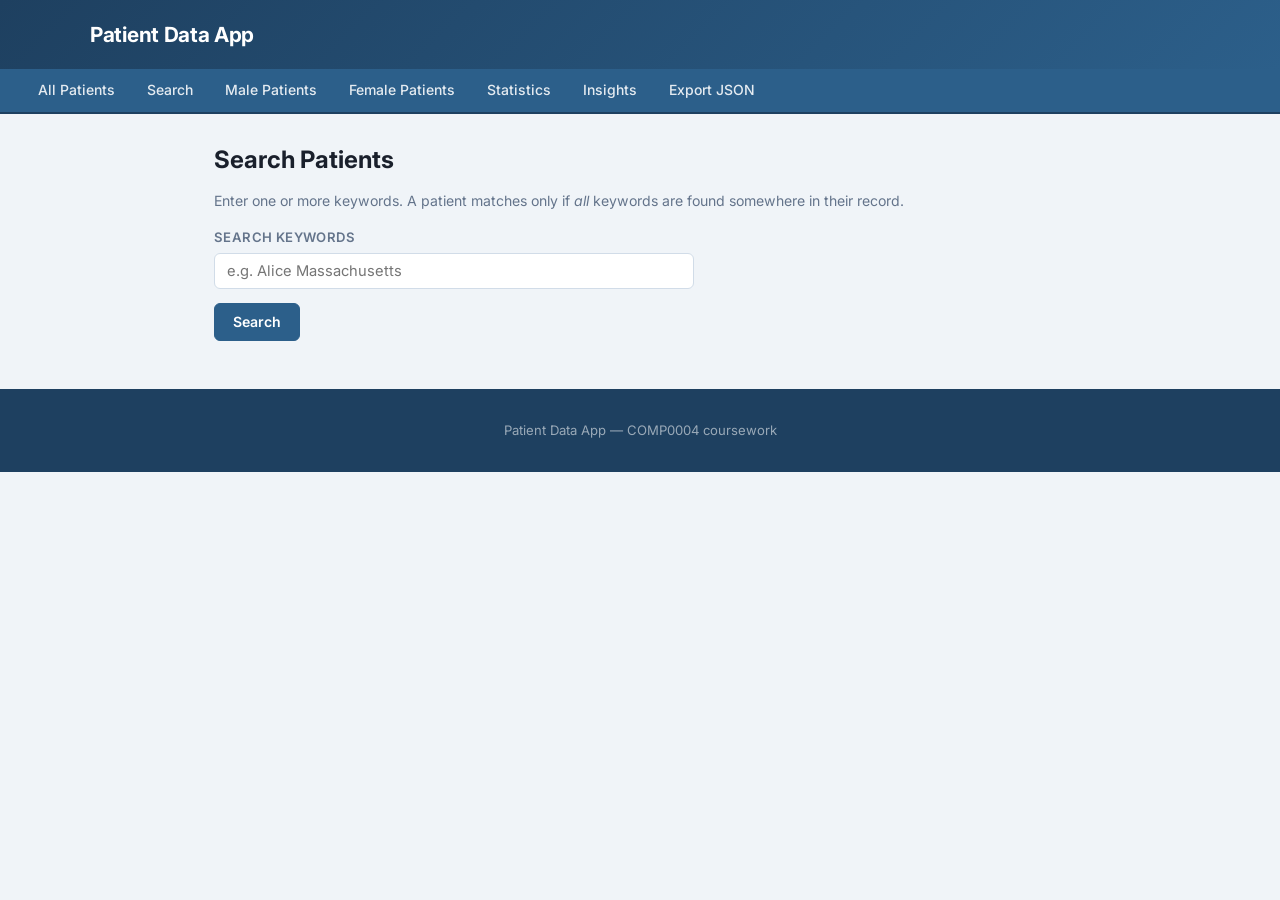
==== src/main/webapp/search.html @ 97974cca "Refactor UI components for improved layout and styling; enhance navigation and add responsive design" ====
<!DOCTYPE html>
<html lang="en">
<head>
  <meta charset="UTF-8">
  <meta name="viewport" content="width=device-width, initial-scale=1.0">
  <title>Search - Patient Data App</title>
  <link rel="preconnect" href="https://fonts.googleapis.com">
  <link rel="preconnect" href="https://fonts.gstatic.com" crossorigin>
  <link href="https://fonts.googleapis.com/css2?family=Inter:wght@400;500;600;700&display=swap" rel="stylesheet">
  <link rel="stylesheet" href="styles.css">
</head>
<body>

<header class="site-header">
  <div class="site-header__inner">
    <a href="index.html" class="site-logo">Patient Data App</a>
  </div>
</header>
<nav class="nav">
  <ul>
    <li><a href="patientList">All Patients</a></li>
    <li><a href="search.html">Search</a></li>
    <li><a href="filter?gender=M">Male Patients</a></li>
    <li><a href="filter?gender=F">Female Patients</a></li>
    <li><a href="stats">Statistics</a></li>
    <li><a href="insights">Insights</a></li>
    <li><a href="exportjson">Export JSON</a></li>
  </ul>
</nav>

<div class="main">
  <h2>Search Patients</h2>
  <p class="text-muted">Enter one or more keywords. A patient matches only if <em>all</em> keywords are found somewhere in their record.</p>
  <form method="GET" action="/runsearch" class="form-stack">
    <div class="form-group">
      <label for="searchstring">Search keywords</label>
      <input type="text" id="searchstring" name="searchstring" placeholder="e.g. Alice Massachusetts">
    </div>
    <div>
      <button type="submit" class="btn btn-primary">Search</button>
    </div>
  </form>
</div>

<footer class="site-footer">
  <p>Patient Data App &mdash; COMP0004 coursework</p>
</footer>

</body>
</html>
---- src/main/webapp/styles.css ----
/* ============================================================
   CSS custom properties — change colours here, nowhere else
   ============================================================ */
:root {
  --primary:       #2c5f8a;
  --primary-dark:  #1e4060;
  --primary-light: #3a7ab8;
  --primary-pale:  #e8f0f9;
  --danger:        #c0392b;
  --danger-dark:   #96281b;
  --success:       #1e8449;
  --success-pale:  #eafaf1;
  --bg:            #f0f4f8;
  --card:          #ffffff;
  --border:        #d1dce8;
  --text:          #1a202c;
  --text-muted:    #64748b;
  --radius:        8px;
  --shadow:        0 2px 8px rgba(0,0,0,0.08);
  --shadow-md:     0 4px 16px rgba(0,0,0,0.12);
}

/* ============================================================
   Reset & base
   ============================================================ */
*, *::before, *::after {
  box-sizing: border-box;
}

body {
  font-family: 'Inter', Arial, sans-serif;
  margin: 0;
  padding: 0;
  background: var(--bg);
  color: var(--text);
  line-height: 1.6;
  font-size: 15px;
}

a {
  color: var(--primary);
  text-decoration: none;
}

a:hover {
  text-decoration: underline;
}

h1, h2, h3 {
  margin-top: 0;
  font-weight: 700;
  line-height: 1.2;
}

h2 { font-size: 1.5rem; margin-bottom: 16px; }
h3 { font-size: 1.15rem; margin-bottom: 12px; }

/* ============================================================
   Site header
   ============================================================ */
.site-header {
  background: linear-gradient(135deg, var(--primary-dark) 0%, var(--primary) 100%);
  padding: 0 24px;
}

.site-header__inner {
  max-width: 1100px;
  margin: 0 auto;
  padding: 18px 0;
}

.site-logo {
  color: white;
  font-size: 1.3rem;
  font-weight: 700;
  letter-spacing: -0.3px;
  text-decoration: none;
}

.site-logo:hover {
  text-decoration: none;
  opacity: 0.9;
}

/* ============================================================
   Navigation
   ============================================================ */
.nav {
  background: var(--primary);
  border-bottom: 2px solid var(--primary-dark);
}

.nav ul {
  list-style: none;
  padding: 0 24px;
  margin: 0;
  display: flex;
  flex-wrap: wrap;
  gap: 4px;
  max-width: 1100px;
}

.nav ul li a {
  display: block;
  color: rgba(255,255,255,0.88);
  text-decoration: none;
  font-weight: 500;
  font-size: 0.875rem;
  padding: 10px 14px;
  border-radius: var(--radius);
  transition: background 0.15s, color 0.15s;
}

.nav ul li a:hover {
  background: rgba(255,255,255,0.15);
  color: white;
  text-decoration: none;
}

/* ============================================================
   Page layout
   ============================================================ */
.main {
  max-width: 900px;
  margin: 32px auto;
  padding: 0 24px;
}

/* White card container used on detail/form pages */
.page-card {
  background: var(--card);
  border: 1px solid var(--border);
  border-radius: var(--radius);
  padding: 28px 32px;
  box-shadow: var(--shadow);
}

/* ============================================================
   Home page feature cards
   ============================================================ */
.home-intro {
  margin-bottom: 28px;
}

.home-intro p {
  color: var(--text-muted);
  font-size: 1rem;
}

.card-grid {
  display: grid;
  grid-template-columns: repeat(auto-fill, minmax(210px, 1fr));
  gap: 16px;
  margin-bottom: 32px;
}

.feature-card {
  background: var(--card);
  border: 1px solid var(--border);
  border-radius: var(--radius);
  padding: 20px;
  text-decoration: none;
  color: var(--text);
  box-shadow: var(--shadow);
  transition: box-shadow 0.15s, transform 0.15s, border-color 0.15s;
  display: block;
}

.feature-card:hover {
  box-shadow: var(--shadow-md);
  transform: translateY(-2px);
  border-color: var(--primary-light);
  text-decoration: none;
}

.feature-card__icon {
  font-size: 1.75rem;
  margin-bottom: 10px;
}

.feature-card__title {
  font-weight: 600;
  font-size: 0.95rem;
  margin-bottom: 4px;
  color: var(--primary);
}

.feature-card__desc {
  font-size: 0.82rem;
  color: var(--text-muted);
  margin: 0;
}

/* ============================================================
   Patient list
   ============================================================ */
.patient-list {
  list-style: none;
  padding: 0;
  margin: 0;
  border: 1px solid var(--border);
  border-radius: var(--radius);
  overflow: hidden;
  background: var(--card);
  box-shadow: var(--shadow);
}

.patient-list li {
  border-bottom: 1px solid var(--border);
}

.patient-list li:last-child {
  border-bottom: none;
}

.patient-list li a {
  display: block;
  padding: 12px 18px;
  color: var(--text);
  font-weight: 500;
  transition: background 0.12s;
  text-decoration: none;
}

.patient-list li a:hover {
  background: var(--primary-pale);
  color: var(--primary);
  text-decoration: none;
}

/* ============================================================
   Patient detail definition list
   ============================================================ */
dl.patient-detail {
  display: grid;
  grid-template-columns: 180px 1fr;
  gap: 0;
  max-width: 640px;
  border: 1px solid var(--border);
  border-radius: var(--radius);
  overflow: hidden;
  background: var(--card);
  box-shadow: var(--shadow);
  margin-bottom: 20px;
}

dl.patient-detail dt,
dl.patient-detail dd {
  padding: 9px 16px;
  margin: 0;
  border-bottom: 1px solid var(--border);
  font-size: 0.88rem;
}

dl.patient-detail dt {
  font-weight: 600;
  color: var(--text-muted);
  background: #f8fafc;
  text-transform: uppercase;
  font-size: 0.75rem;
  letter-spacing: 0.4px;
}

dl.patient-detail dd {
  color: var(--text);
}

/* ============================================================
   Tables
   ============================================================ */
table.stats-table {
  border-collapse: collapse;
  min-width: 300px;
  width: 100%;
  background: var(--card);
  border-radius: var(--radius);
  overflow: hidden;
  box-shadow: var(--shadow);
  border: 1px solid var(--border);
  margin-bottom: 24px;
}

table.stats-table th,
table.stats-table td {
  padding: 10px 18px;
  text-align: left;
  border-bottom: 1px solid var(--border);
  font-size: 0.9rem;
}

table.stats-table th {
  background: var(--primary);
  color: white;
  font-weight: 600;
  font-size: 0.8rem;
  text-transform: uppercase;
  letter-spacing: 0.4px;
  border-bottom: none;
}

table.stats-table tr:last-child td {
  border-bottom: none;
}

table.stats-table tr:nth-child(even) td {
  background: #f8fafc;
}

table.stats-table tr:hover td {
  background: var(--primary-pale);
}

table.stats-table td a {
  font-weight: 500;
}

/* ============================================================
   Forms
   ============================================================ */
.form-stack {
  display: flex;
  flex-direction: column;
  gap: 14px;
  max-width: 480px;
}

.form-group {
  display: flex;
  flex-direction: column;
  gap: 5px;
}

.form-group label {
  font-weight: 600;
  font-size: 0.82rem;
  color: var(--text-muted);
  text-transform: uppercase;
  letter-spacing: 0.4px;
}

.form-group input[type="text"],
.form-group input[type="search"],
input.form-input {
  padding: 8px 12px;
  border: 1px solid var(--border);
  border-radius: 6px;
  font-size: 0.92rem;
  font-family: inherit;
  color: var(--text);
  background: var(--card);
  transition: border-color 0.15s, box-shadow 0.15s;
  width: 100%;
}

.form-group input:focus,
input.form-input:focus {
  outline: none;
  border-color: var(--primary-light);
  box-shadow: 0 0 0 3px rgba(58,122,184,0.15);
}

/* ============================================================
   Buttons
   ============================================================ */
.btn {
  display: inline-block;
  padding: 8px 18px;
  border-radius: 6px;
  font-size: 0.88rem;
  font-weight: 600;
  font-family: inherit;
  cursor: pointer;
  text-decoration: none;
  border: 1px solid transparent;
  transition: background 0.15s, box-shadow 0.15s, transform 0.1s;
  line-height: 1.4;
  vertical-align: middle;
}

.btn:hover {
  text-decoration: none;
  transform: translateY(-1px);
  box-shadow: 0 2px 6px rgba(0,0,0,0.12);
}

.btn:active {
  transform: translateY(0);
}

.btn-primary {
  background: var(--primary);
  color: white;
  border-color: var(--primary);
}

.btn-primary:hover {
  background: var(--primary-dark);
  border-color: var(--primary-dark);
  color: white;
}

.btn-danger {
  background: var(--danger);
  color: white;
  border-color: var(--danger);
}

.btn-danger:hover {
  background: var(--danger-dark);
  border-color: var(--danger-dark);
  color: white;
}

.btn-secondary {
  background: white;
  color: var(--primary);
  border-color: var(--border);
}

.btn-secondary:hover {
  background: var(--primary-pale);
  border-color: var(--primary-light);
  color: var(--primary);
}

/* Legacy delete button used in patientDetail.jsp */
.btn-delete {
  background: var(--danger);
  color: white;
  border: none;
  padding: 8px 18px;
  border-radius: 6px;
  cursor: pointer;
  font-size: 0.88rem;
  font-weight: 600;
  font-family: inherit;
  transition: background 0.15s, transform 0.1s;
}

.btn-delete:hover {
  background: var(--danger-dark);
  transform: translateY(-1px);
}

/* ============================================================
   Action bar (edit/delete on detail page)
   ============================================================ */
.action-bar {
  display: flex;
  gap: 10px;
  align-items: center;
  margin: 20px 0 12px;
}

/* ============================================================
   Badges
   ============================================================ */
.badge {
  display: inline-block;
  padding: 2px 10px;
  border-radius: 999px;
  font-size: 0.78rem;
  font-weight: 600;
  background: var(--primary-pale);
  color: var(--primary);
  border: 1px solid var(--border);
}

/* ============================================================
   Alert boxes
   ============================================================ */
.error-box {
  background: #fef2f2;
  border: 1px solid #fca5a5;
  border-left: 4px solid var(--danger);
  border-radius: var(--radius);
  padding: 14px 18px;
  max-width: 640px;
  color: #7f1d1d;
  margin-bottom: 16px;
}

.error-box p { margin: 0; }

.success-box {
  background: var(--success-pale);
  border: 1px solid #a7f3d0;
  border-left: 4px solid var(--success);
  border-radius: var(--radius);
  padding: 14px 18px;
  max-width: 640px;
  color: #065f46;
  margin-bottom: 16px;
}

.success-box p { margin: 0; }

/* ============================================================
   Misc utilities
   ============================================================ */
.clearBoth { clear: both; }

.back-link {
  display: inline-block;
  margin-top: 16px;
  font-size: 0.88rem;
  color: var(--text-muted);
}

.back-link:hover {
  color: var(--primary);
  text-decoration: none;
}

.section-header {
  display: flex;
  align-items: baseline;
  gap: 12px;
  margin-bottom: 14px;
}

.text-muted {
  color: var(--text-muted);
  font-size: 0.88rem;
}

/* ============================================================
   Footer
   ============================================================ */
.site-footer {
  background: var(--primary-dark);
  color: rgba(255,255,255,0.55);
  text-align: center;
  padding: 18px 24px;
  margin-top: 48px;
  font-size: 0.82rem;
}

.site-footer a {
  color: rgba(255,255,255,0.75);
}
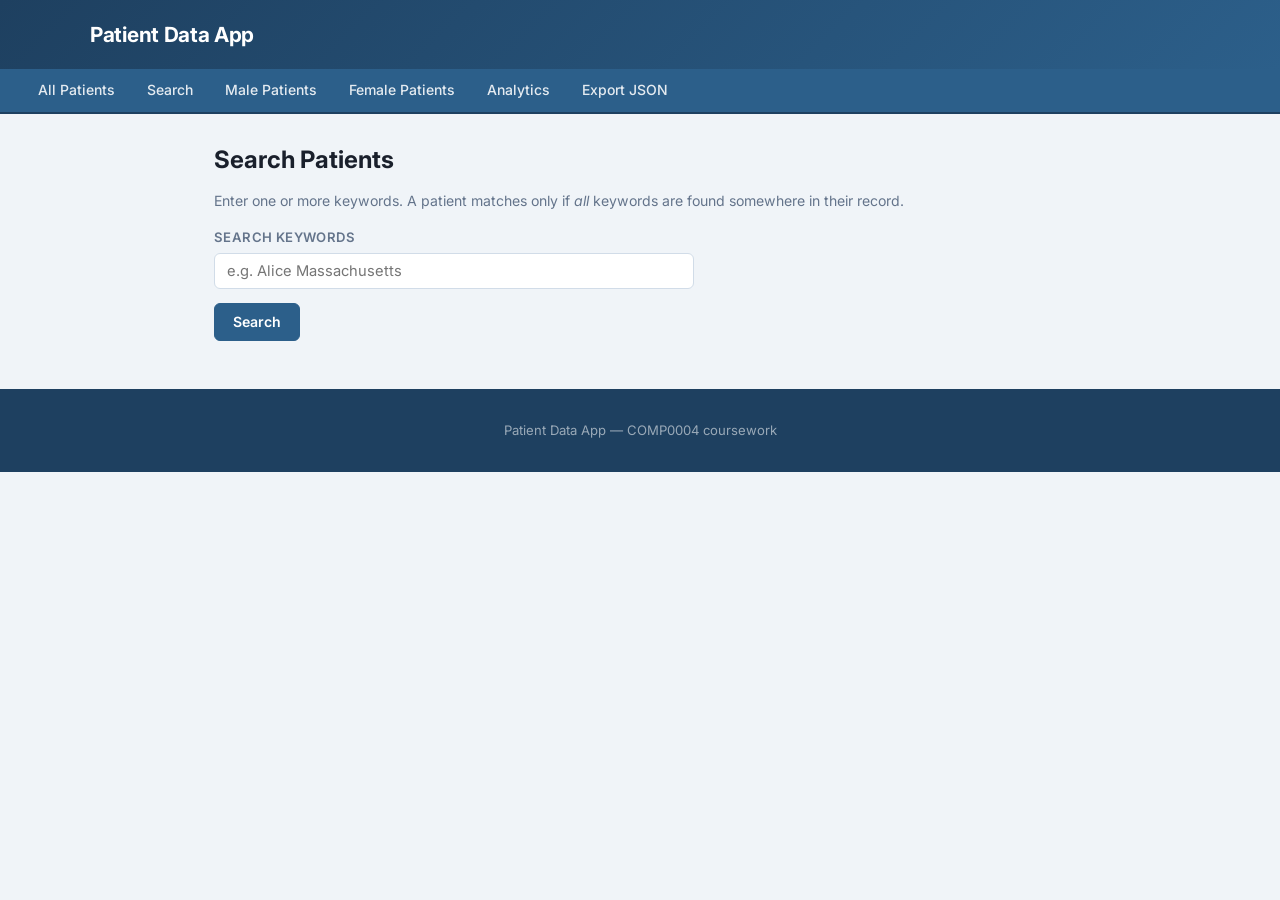
==== commit 6911cf8f: "Refactor application structure: replace insights and statistics pages with a unified analytics page;" ====
--- a/src/main/webapp/search.html
+++ b/src/main/webapp/search.html
@@ -22,8 +22,7 @@
     <li><a href="search.html">Search</a></li>
     <li><a href="filter?gender=M">Male Patients</a></li>
     <li><a href="filter?gender=F">Female Patients</a></li>
-    <li><a href="stats">Statistics</a></li>
-    <li><a href="insights">Insights</a></li>
+    <li><a href="analytics">Analytics</a></li>
     <li><a href="exportjson">Export JSON</a></li>
   </ul>
 </nav>
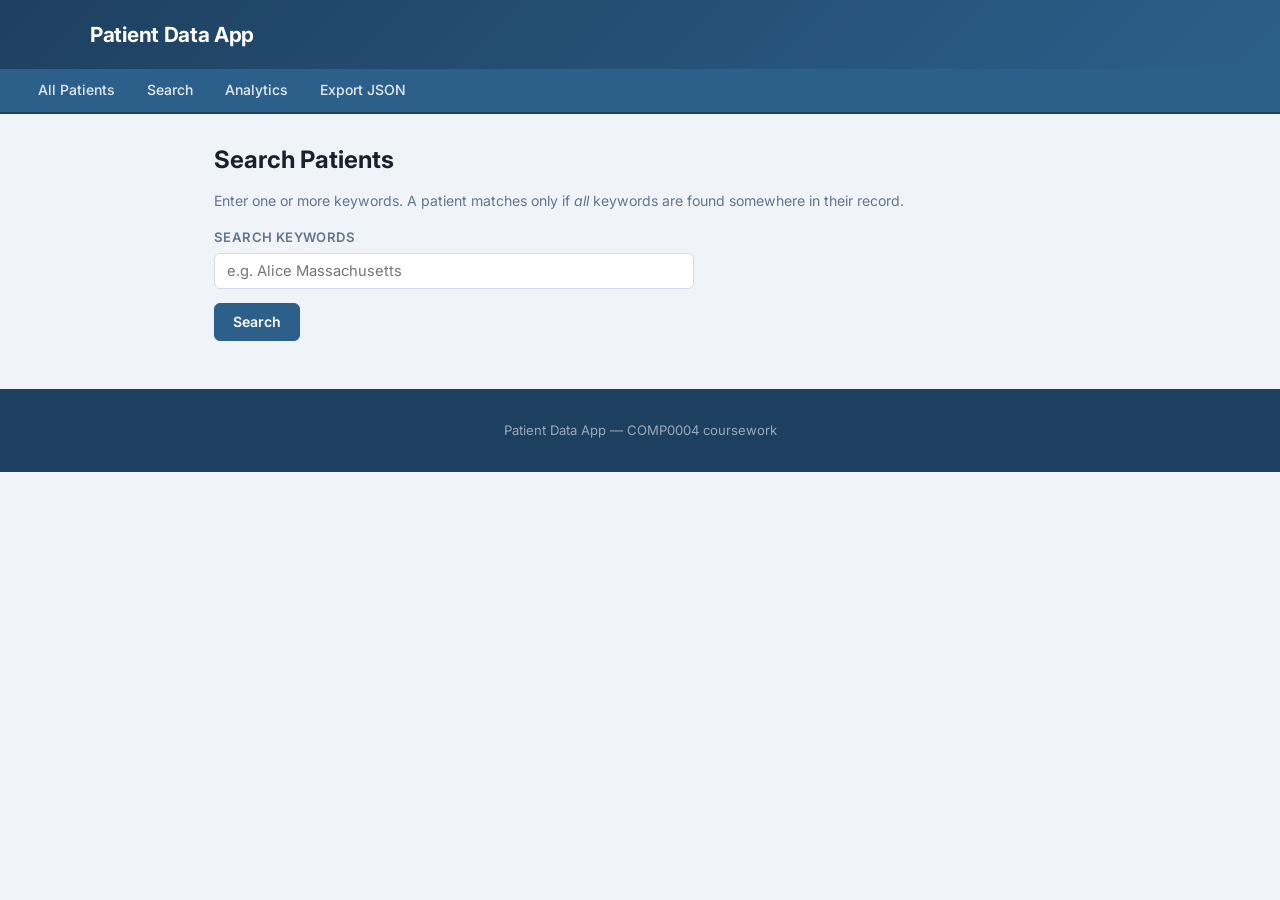
==== commit c76c064c: "Enhance analytics page: add male and female patient counts; remove FilterServlet and related referen" ====
--- a/src/main/webapp/search.html
+++ b/src/main/webapp/search.html
@@ -20,8 +20,6 @@
   <ul>
     <li><a href="patientList">All Patients</a></li>
     <li><a href="search.html">Search</a></li>
-    <li><a href="filter?gender=M">Male Patients</a></li>
-    <li><a href="filter?gender=F">Female Patients</a></li>
     <li><a href="analytics">Analytics</a></li>
     <li><a href="exportjson">Export JSON</a></li>
   </ul>
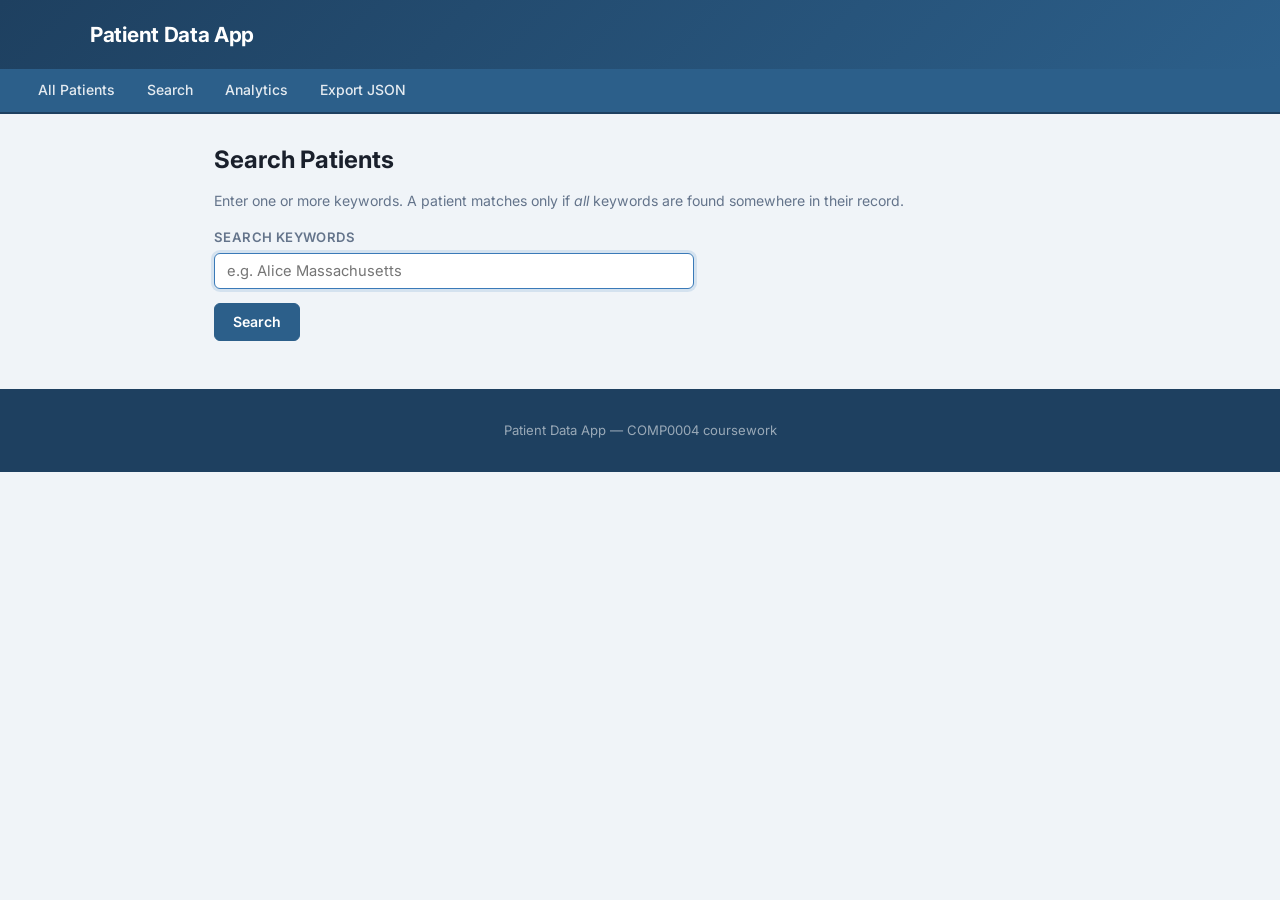
==== commit 9b437da4: "Enhance search form: add autocomplete and autofocus attributes to search input" ====
--- a/src/main/webapp/search.html
+++ b/src/main/webapp/search.html
@@ -31,7 +31,8 @@
   <form method="GET" action="/runsearch" class="form-stack">
     <div class="form-group">
       <label for="searchstring">Search keywords</label>
-      <input type="text" id="searchstring" name="searchstring" placeholder="e.g. Alice Massachusetts">
+      <input type="text" id="searchstring" name="searchstring"
+             placeholder="e.g. Alice Massachusetts" autocomplete="off" autofocus>
     </div>
     <div>
       <button type="submit" class="btn btn-primary">Search</button>
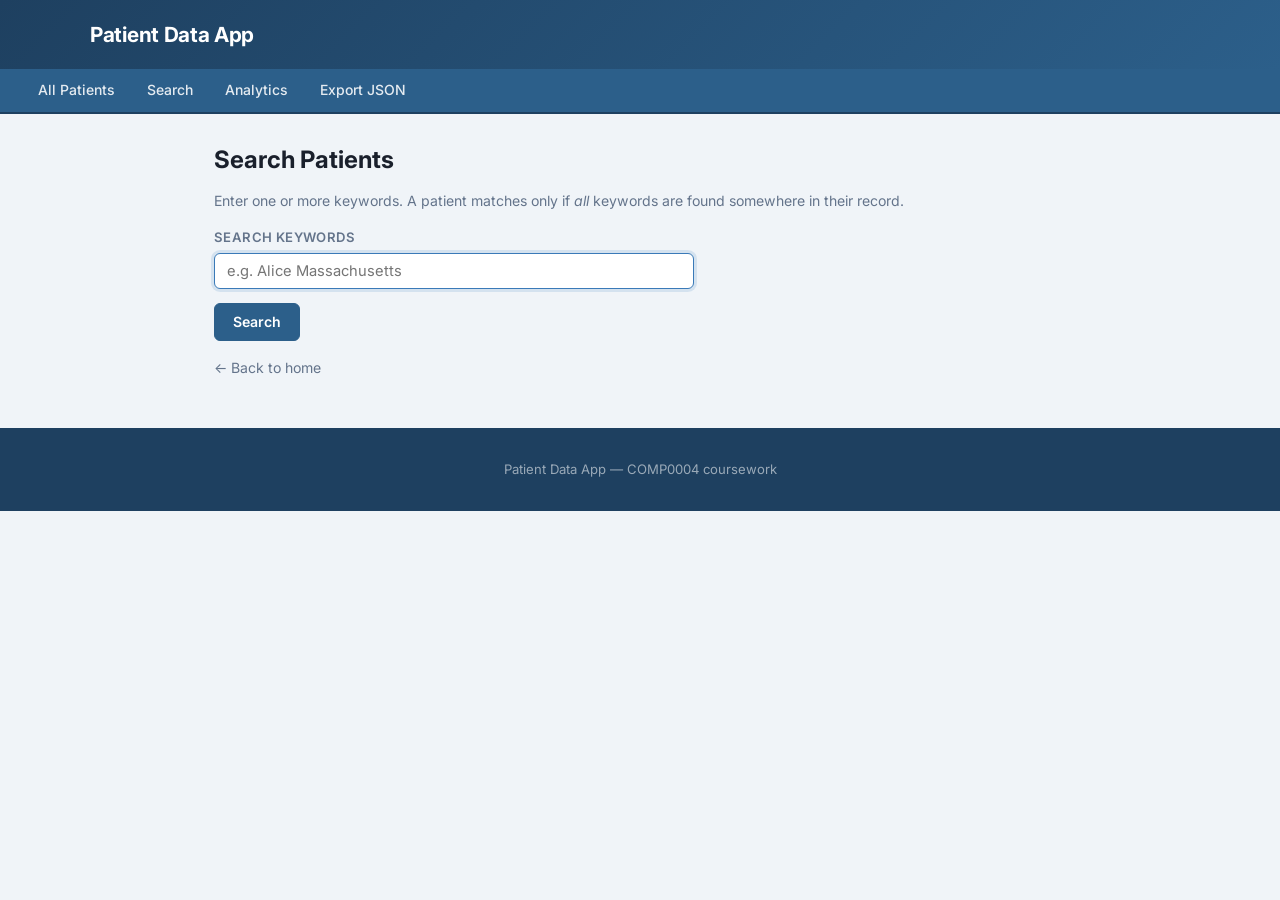
==== commit ba15ad6a: "Refactor and enhance patient data application: update README, improve data loading and analytics fea" ====
--- a/src/main/webapp/search.html
+++ b/src/main/webapp/search.html
@@ -38,6 +38,7 @@
       <button type="submit" class="btn btn-primary">Search</button>
     </div>
   </form>
+  <a href="index.html" class="back-link">&#8592; Back to home</a>
 </div>
 
 <footer class="site-footer">
--- a/src/main/webapp/styles.css
+++ b/src/main/webapp/styles.css
@@ -423,25 +423,6 @@
   color: var(--primary);
 }
 
-/* Legacy delete button used in patientDetail.jsp */
-.btn-delete {
-  background: var(--danger);
-  color: white;
-  border: none;
-  padding: 8px 18px;
-  border-radius: 6px;
-  cursor: pointer;
-  font-size: 0.88rem;
-  font-weight: 600;
-  font-family: inherit;
-  transition: background 0.15s, transform 0.1s;
-}
-
-.btn-delete:hover {
-  background: var(--danger-dark);
-  transform: translateY(-1px);
-}
-
 /* ============================================================
    Action bar (edit/delete on detail page)
    ============================================================ */
@@ -522,6 +503,165 @@
 .text-muted {
   color: var(--text-muted);
   font-size: 0.88rem;
+}
+
+/* ============================================================
+   Charts
+   ============================================================ */
+.chart-grid {
+  display: grid;
+  grid-template-columns: repeat(3, 1fr);
+  gap: 20px;
+  margin-bottom: 32px;
+}
+
+.chart-card {
+  background: var(--card);
+  border: 1px solid var(--border);
+  border-radius: var(--radius);
+  box-shadow: var(--shadow);
+  padding: 20px 20px 16px;
+}
+
+.chart-card h3 {
+  margin-bottom: 16px;
+  font-size: 0.95rem;
+  color: var(--text-muted);
+  text-transform: uppercase;
+  letter-spacing: 0.4px;
+  font-weight: 600;
+}
+
+/* Vertical bar chart (age distribution) */
+.bar-chart {
+  display: flex;
+  align-items: flex-end;
+  gap: 5px;
+  height: 140px;
+  padding-bottom: 4px;
+}
+
+.bar-chart .col {
+  display: flex;
+  flex-direction: column;
+  align-items: center;
+  flex: 1;
+}
+
+.bar-chart .bar {
+  width: 100%;
+  background: var(--primary-light);
+  border-radius: 3px 3px 0 0;
+  transition: background 0.15s;
+  min-height: 2px;
+}
+
+.bar-chart .col:hover .bar {
+  background: var(--primary);
+}
+
+.bar-chart .bar-val {
+  font-size: 0.65rem;
+  color: var(--text-muted);
+  margin-bottom: 2px;
+  line-height: 1;
+}
+
+.bar-chart .bar-label {
+  font-size: 0.6rem;
+  color: var(--text-muted);
+  margin-top: 4px;
+  white-space: nowrap;
+}
+
+/* Gender split bar */
+.gender-bar {
+  display: flex;
+  height: 32px;
+  border-radius: 6px;
+  overflow: hidden;
+  margin-bottom: 14px;
+}
+
+.gender-bar__seg {
+  display: flex;
+  align-items: center;
+  justify-content: center;
+  font-size: 0.78rem;
+  font-weight: 600;
+  color: white;
+  overflow: hidden;
+  white-space: nowrap;
+}
+
+.gender-bar__seg--male   { background: var(--primary); }
+.gender-bar__seg--female { background: #e07b9a; }
+
+.gender-legend {
+  font-size: 0.8rem;
+  color: var(--text-muted);
+  display: flex;
+  align-items: center;
+  gap: 4px;
+}
+
+.gender-legend__dot {
+  display: inline-block;
+  width: 10px;
+  height: 10px;
+  border-radius: 50%;
+  flex-shrink: 0;
+}
+
+.gender-legend__dot--male   { background: var(--primary); }
+.gender-legend__dot--female { background: #e07b9a; }
+
+/* Horizontal bar chart (marital status) */
+.hbar-chart {
+  display: flex;
+  flex-direction: column;
+  gap: 10px;
+}
+
+.hbar-row {
+  display: flex;
+  align-items: center;
+  gap: 8px;
+}
+
+.hbar-label {
+  font-size: 0.78rem;
+  color: var(--text-muted);
+  width: 70px;
+  flex-shrink: 0;
+  text-align: right;
+}
+
+.hbar-track {
+  flex: 1;
+  height: 16px;
+  background: var(--bg);
+  border-radius: 4px;
+  overflow: hidden;
+}
+
+.hbar-fill {
+  height: 100%;
+  background: var(--primary-light);
+  border-radius: 4px;
+  transition: background 0.15s;
+}
+
+.hbar-row:hover .hbar-fill {
+  background: var(--primary);
+}
+
+.hbar-val {
+  font-size: 0.78rem;
+  font-weight: 600;
+  color: var(--text);
+  width: 24px;
+  flex-shrink: 0;
 }
 
 /* ============================================================
